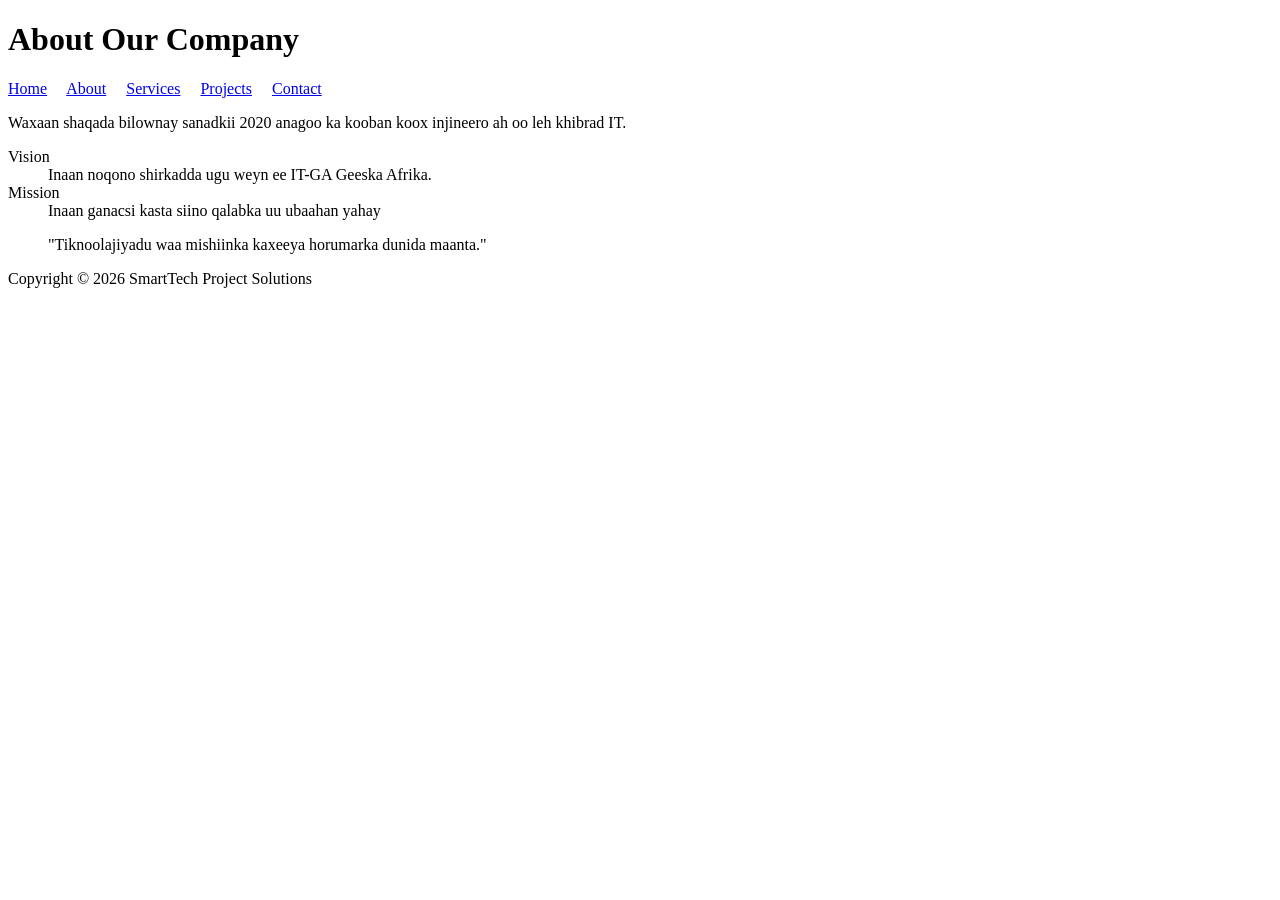
==== About.html @ 94c4d190 "Add files via upload" ====
<!DOCTYPE html>
<html>
<head>
  <meta charset="UTF-8">
  <meta name="viewport" content="width=device-width, initial-scale=1">
  <title>SmartTech Solutions</title>
</head>
<body>
  <header> <h1>About Our Company</h2> </header>
<nav>
  <a href="#">Home</a> &nbsp; &nbsp;
  <a href="About.html">About</a> &nbsp; &nbsp;
  <a href="Services.html">Services</a> &nbsp; &nbsp;
  <a href="Projects.html">Projects</a> &nbsp; &nbsp;
  <a href="Contact.html">Contact</a>
</nav>
  <Main>
    <p>Waxaan shaqada bilownay sanadkii 2020 anagoo ka kooban koox injineero ah oo leh khibrad IT.</p>
    <dl>
      <dt>Vision</dt>
      <dd>Inaan noqono shirkadda ugu weyn ee IT-GA Geeska Afrika.</dd>
      <dt>Mission</dt>
      <dd>Inaan ganacsi kasta siino qalabka uu ubaahan yahay</dd>
    </dl>
    <blockquote>
"Tiknoolajiyadu waa mishiinka kaxeeya horumarka dunida maanta."
    </blockquote>
  </Main>
  <footer>
    <p>Copyright &copy; 2026 SmartTech Project Solutions</p>
  </footer>
</body>
</html>
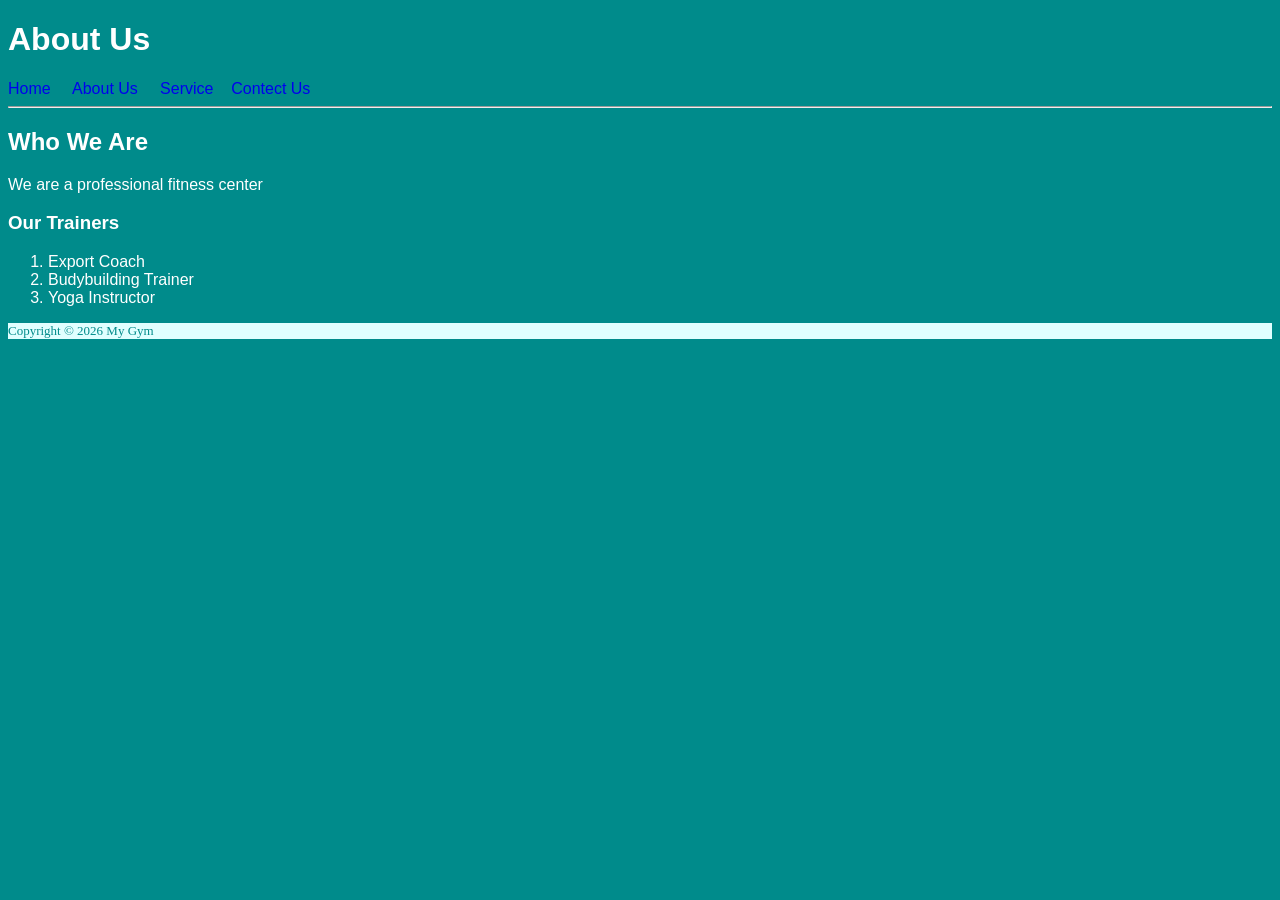
==== commit 171ed43c: "Add files via upload" ====
--- a/About.html
+++ b/About.html
@@ -1,33 +1,42 @@
 <!DOCTYPE html>
 <html>
+
 <head>
   <meta charset="UTF-8">
   <meta name="viewport" content="width=device-width, initial-scale=1">
-  <title>SmartTech Solutions</title>
+  <title>About Gym</title>
 </head>
-<body>
-  <header> <h1>About Our Company</h2> </header>
-<nav>
-  <a href="#">Home</a> &nbsp; &nbsp;
-  <a href="About.html">About</a> &nbsp; &nbsp;
-  <a href="Services.html">Services</a> &nbsp; &nbsp;
-  <a href="Projects.html">Projects</a> &nbsp; &nbsp;
-  <a href="Contact.html">Contact</a>
-</nav>
-  <Main>
-    <p>Waxaan shaqada bilownay sanadkii 2020 anagoo ka kooban koox injineero ah oo leh khibrad IT.</p>
-    <dl>
-      <dt>Vision</dt>
-      <dd>Inaan noqono shirkadda ugu weyn ee IT-GA Geeska Afrika.</dd>
-      <dt>Mission</dt>
-      <dd>Inaan ganacsi kasta siino qalabka uu ubaahan yahay</dd>
-    </dl>
-    <blockquote>
-"Tiknoolajiyadu waa mishiinka kaxeeya horumarka dunida maanta."
-    </blockquote>
-  </Main>
-  <footer>
-    <p>Copyright &copy; 2026 SmartTech Project Solutions</p>
+
+<body style="background-color: darkcyan;
+color: white;
+font-size: medium;
+font-family: 'Segoe UI', Tahoma, Geneva, Verdana, sans-serif;">
+  <header style="background-color: darkcyan;">
+<h1>About Us</h1>
+</header>
+  <nav>
+    <a href="index.html" style="text-decoration: none;">Home</a> &nbsp; &nbsp;
+  <a href="About.html" style="text-decoration: none;">About Us</a> &nbsp; &nbsp;
+  <a href="Service.html" style="text-decoration: none;">Service</a> &nbsp;&nbsp;
+  <a href="Contact Us.html" style="text-decoration: none;">Contect Us</a>
+  </nav>
+  <hr />
+  <main>
+    <h2>Who We Are </h2>
+    <p>We are a professional fitness center</p>
+    <h3>Our Trainers</h3>
+    <ol>
+      <li>Export Coach</li>
+      <li>Budybuilding Trainer</li>
+      <li>Yoga Instructor</li>
+    </ol>
+  </main>
+  <footer style="background-color: lightcyan;
+  color: darkcyan;
+  font-size: small;
+  font-family: lightgray;">
+    <p>Copyright &copy; 2026 My Gym</p>
   </footer>
 </body>
+
 </html>
